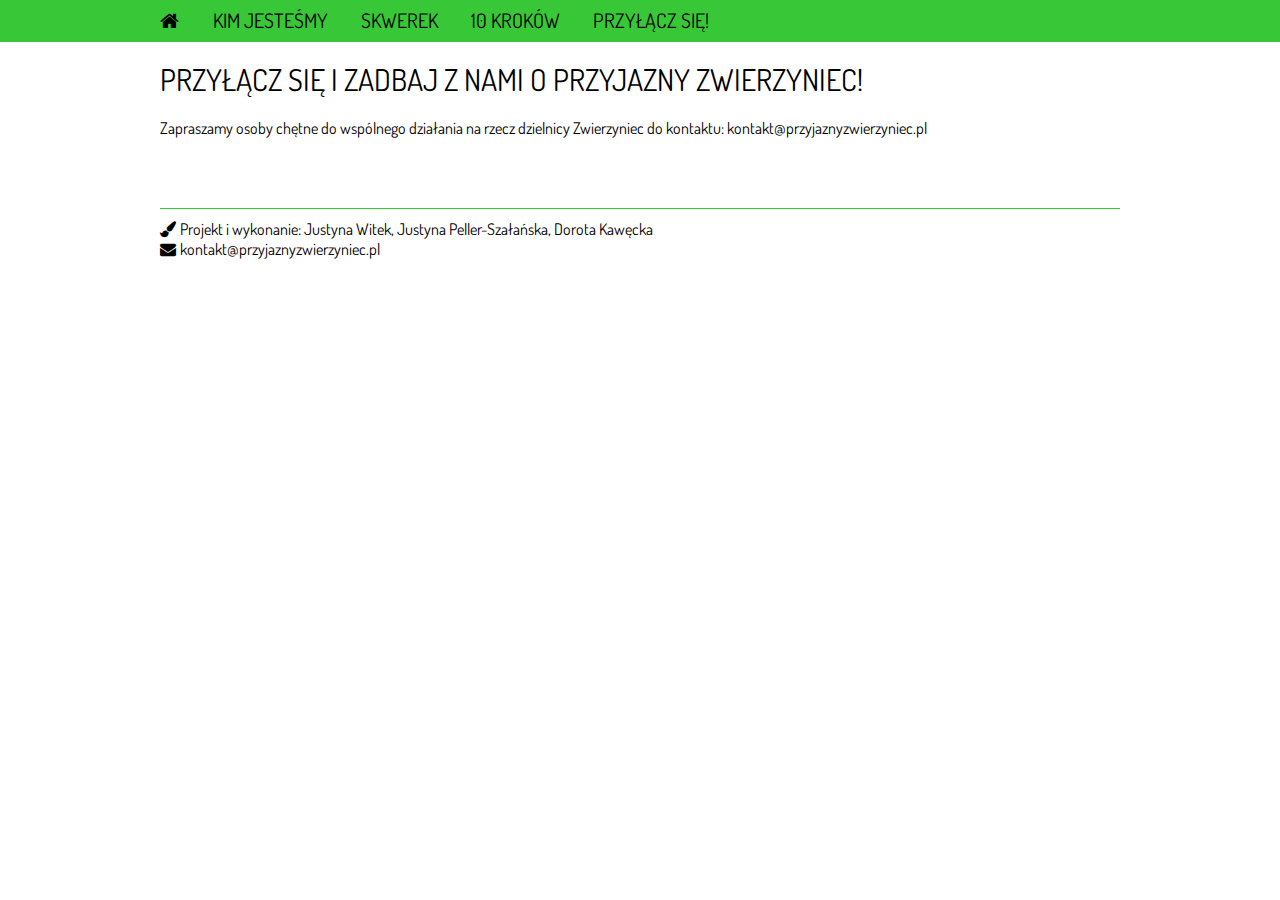
==== join_us.html @ 12433459 "Google Analytics added" ====
<!DOCTYPE html>
<html lang="en">
<head>
  <meta charset="utf-8">
  <title>Przyjazny Zwierzyniec</title>
  <link href='http://fonts.googleapis.com/css?family=Dosis:400,600&amp;subset=latin,latin-ext' rel='stylesheet' type='text/css'>
  <link rel="stylesheet" href="stylesheets/main.css">
  <link rel="stylesheet" href="http://maxcdn.bootstrapcdn.com/font-awesome/4.3.0/css/font-awesome.min.css">
  <link rel="apple-touch-icon" sizes="57x57" href="/apple-icon-57x57.png">
  <link rel="apple-touch-icon" sizes="60x60" href="/apple-icon-60x60.png">
  <link rel="apple-touch-icon" sizes="72x72" href="/apple-icon-72x72.png">
  <link rel="apple-touch-icon" sizes="76x76" href="/apple-icon-76x76.png">
  <link rel="apple-touch-icon" sizes="114x114" href="/apple-icon-114x114.png">
  <link rel="apple-touch-icon" sizes="120x120" href="/apple-icon-120x120.png">
  <link rel="apple-touch-icon" sizes="144x144" href="/apple-icon-144x144.png">
  <link rel="apple-touch-icon" sizes="152x152" href="/apple-icon-152x152.png">
  <link rel="apple-touch-icon" sizes="180x180" href="/apple-icon-180x180.png">
  <link rel="icon" type="image/png" sizes="192x192"  href="/android-icon-192x192.png">
  <link rel="icon" type="image/png" sizes="32x32" href="/favicon-32x32.png">
  <link rel="icon" type="image/png" sizes="96x96" href="/favicon-96x96.png">
  <link rel="icon" type="image/png" sizes="16x16" href="/favicon-16x16.png">
  <link rel="manifest" href="/manifest.json">
  <meta name="msapplication-TileColor" content="#ffffff">
  <meta name="msapplication-TileImage" content="/ms-icon-144x144.png">
  <meta name="theme-color" content="#ffffff">
</head>

<body>
  <nav>
    <ul class="menu">
      <li><a href="index.html"><i class="fa fa-home"></i></a></li>
      <li><a href="kim.html">Kim jesteśmy</a></li>
      <li><a href="skwerek.html">Skwerek</a></li>
      <li>10 kroków</li>
      <li><a href="join_us.html">Przyłącz się!</a></li>
    </ul>
  </nav>

  <header>
    <h1>Przyłącz się i zadbaj z nami o Przyjazny Zwierzyniec!</h1>
  </header>

  <!--Opis-->
  <section>
    <div>
      <p>Zapraszamy osoby chętne do wspólnego działania na rzecz dzielnicy Zwierzyniec do kontaktu: <a href="mailto:kontakt@przyjaznyzwierzyniec.pl">kontakt@przyjaznyzwierzyniec.pl</a></p>
    </div>
  </section>

  <footer class="kim">
    <p><i class="fa fa-paint-brush"></i>Projekt i wykonanie: Justyna Witek, Justyna Peller-Szałańska, Dorota Kawęcka</p>
    <p><i class="fa fa-envelope"></i><a href="mailto:kontakt@przyjaznyzwierzyniec.pl">kontakt@przyjaznyzwierzyniec.pl</a></p>
  </footer>
  <script>
      (function(i,s,o,g,r,a,m){i['GoogleAnalyticsObject']=r;i[r]=i[r]||function(){
        (i[r].q=i[r].q||[]).push(arguments)},i[r].l=1*new Date();a=s.createElement(o),
        m=s.getElementsByTagName(o)[0];a.async=1;a.src=g;m.parentNode.insertBefore(a,m)
      })(window,document,'script','//www.google-analytics.com/analytics.js','ga');

      ga('create', 'UA-64375209-1', 'auto');
      ga('send', 'pageview');

  </script>
</body>
</html>
---- stylesheets/main.css ----
/* http://meyerweb.com/eric/tools/css/reset/ 2. v2.0 | 20110126
  License: none (public domain)
*/

html, body, div, span, applet, object, iframe,
h1, h2, h3, h4, h5, h6, p, blockquote, pre,
a, abbr, acronym, address, big, cite, code,
del, dfn, em, img, ins, kbd, q, s, samp,
small, strike, strong, sub, sup, tt, var,
b, u, i, center,
dl, dt, dd, ol, ul, li,
fieldset, form, label, legend,
table, caption, tbody, tfoot, thead, tr, th, td,
article, aside, canvas, details, embed,
figure, figcaption, footer, header, hgroup,
menu, nav, output, ruby, section, summary,
time, mark, audio, video {
  margin: 0;
  padding: 0;
  border: 0;
  font-size: 100%;
  font: inherit;
  vertical-align: baseline;
}
/* HTML5 display-role reset for older browsers */

/*
  ========================================
  Grid
  ========================================
*/

*,
*:before,
*:after {
  -webkit-box-sizing: border-box;
     -moz-box-sizing: border-box;
          box-sizing: border-box;
}

body {
  font-family: 'Dosis', sans-serif;
  font-size: 16px;
  margin: 0 auto;
  width: 960px;
}

header {
  margin: 60px 0 20px 0;
}

footer {
  clear: both;
  margin: 70px 0 10px 0;
  padding-top: 10px;
  border-top: 1px solid #38C736;
}


/*
  ========================================
  Typography
  ========================================
*/

h1 {
  font-size: 30px;
  text-transform: uppercase;
}

h2 {
  font-size: 26px;
  text-transform: uppercase;
  padding-left: 5px;
}

.elements p {
  margin: 10px 0;
  text-align: center;
}

h3 {
  font-size: 18px;
  font-weight: 300;
  line-height: 18px;
  text-transform: uppercase;
  margin-bottom: 20px;
}

strong {
  font-weight: 600;
}

/*
  ========================================
  Site content
  ========================================
*/

nav {
  position: fixed;
  top: 0;
  left: 0;
  right: 0;
  background-color: #38C736;
  z-index: 1;
}

.menu {
  list-style-type: none;
  width: 960px;
  margin: 0 auto;
  padding-left: 0;
  line-height: 40px;
}

.menu li {
  font-size: 20px;
  display: inline;
  text-transform: uppercase;
  padding-right: 30px;
}

.visualisation {
  margin: 20px auto;
}

.visualisation img {
  width: 100%;
}

.elements {
  float: left;
  width: 33.33%;
}

.clear:before,
.clear:after {
  content: "";
  display: table;
}

.clear:after {
  clear: both;
}

.clear {
  *zoom: 1;
}

.project_13 .clear,
.project_skwerek .clear{
  margin-bottom: 40px;
}

.voting h2,
.skwerek-aims h2 {
  height: 40px;
  line-height: 40px;
  background-color: #38C736;
  margin: 20px 0;
}

.voting-online {
  float: left;
  width: 30%;
}

.voting-onsite {
  float: right;
  width: 70%;
}

.voting-online a {
  font-size: 18px;
  background: #38C736;
  padding: 20px 40px;
  transition: all .5s;
  color: black;
  display: inline-block;
}

.voting-online a:hover {
  background: #078F07;
  color: white;
}

a {
  text-decoration: none;
  color: black;
}

i {
  width: 20px;
}

nav ul,
.elements ul,
.voting-onsite ul,
.skwerek-aims ul {
  list-style-type: none;
}

.skwerek-plan {
  float: left;
  width: 60%;
}

.skwerek-plan img {
  width: 100%;
}

.skwerek-legend {
  float: left;
  width: 40%;
  padding-left: 20px;
}

.skwerek-legend p {
  font-weight: 600;
}

.skwerek-legend ol {
  margin-left: 15px;
}

.skwerek-legend li,
.skwerek-aims li {
  padding-top: 5px;
}

.skwerek-aims {
  margin-bottom: 20px;
}

.skwerek-stages {
  margin-top: 20px;
}

.breadcrumb {
  list-style: none;
  overflow: hidden;
  font: 18px;
}
.breadcrumb li {
  float: left;
}
.breadcrumb li a {
  color: black;
  text-decoration: none;
  padding: 10px 0 10px 45px;
  background: #38C736;
  position: relative;
  display: block;
  float: left;
}

.breadcrumb li a:after {
  content: " ";
  display: block;
  width: 0;
  height: 0;
  border-top: 50px solid transparent;           /* Go big on the size, and let overflow hide */
  border-bottom: 50px solid transparent;
  border-left: 30px solid #38C736;
  position: absolute;
  top: 50%;
  margin-top: -50px;
  left: 100%;
  z-index: 2;
}

.breadcrumb li a:before {
  content: " ";
  display: block;
  width: 0;
  height: 0;
  border-top: 50px solid transparent;
  border-bottom: 50px solid transparent;
  border-left: 30px solid white;
  position: absolute;
  top: 50%;
  margin-top: -50px;
  margin-left: 1px;
  left: 100%;
  z-index: 1;
}

.breadcrumb li:first-child a {
  padding-left: 15px;
}
.breadcrumb li:nth-child(2) a       { background:        #38C736;}
.breadcrumb li:nth-child(2) a:after { border-left-color: #38C736;}
.breadcrumb li:nth-child(3) a       { background:        #5CE45C;}
.breadcrumb li:nth-child(3) a:after { border-left-color: #5CE45C;}
.breadcrumb li:nth-child(4) a       { background:        #93F993;}
.breadcrumb li:nth-child(4) a:after { border-left-color: #93F993;}
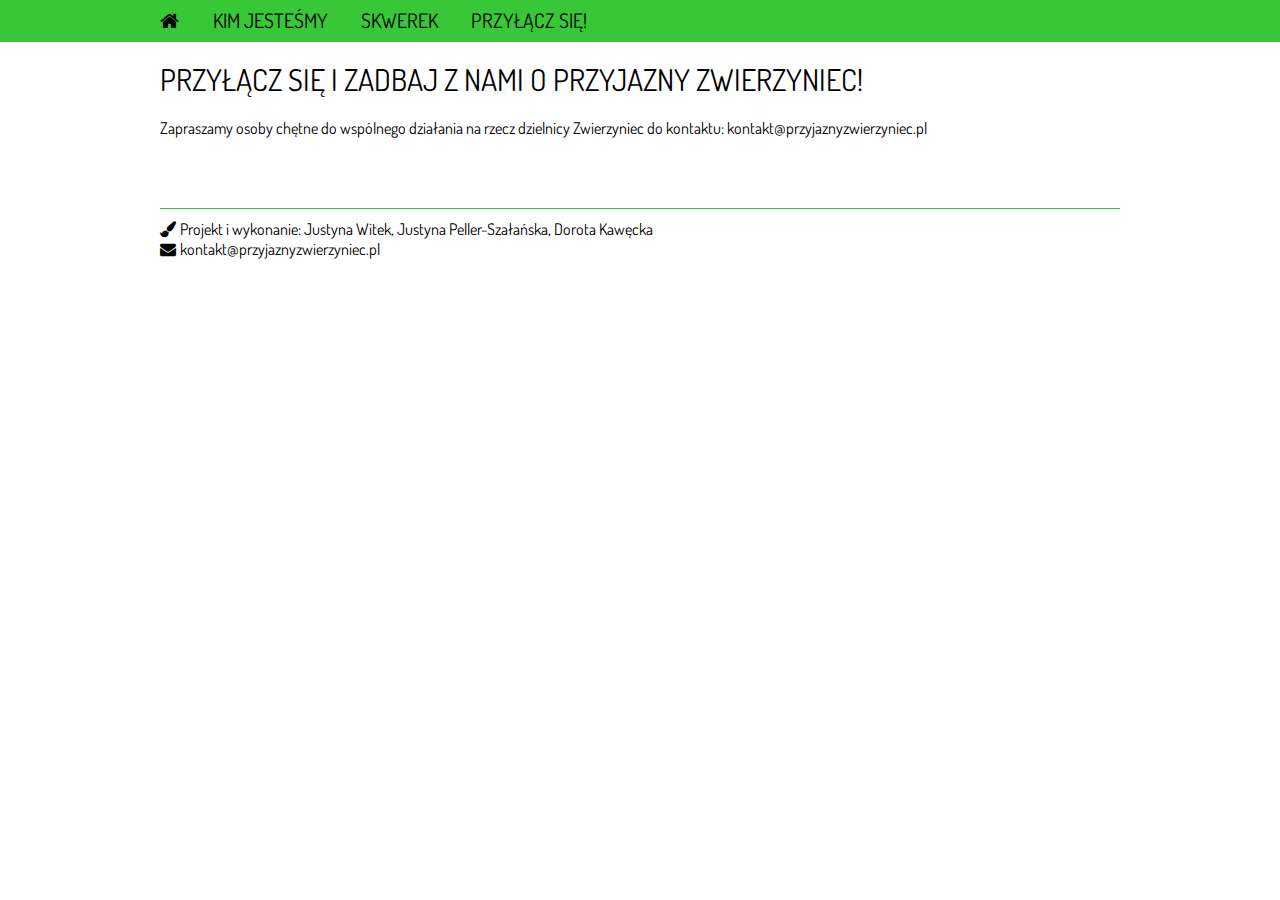
==== commit 7650a487: "GA improved with external js file" ====
--- a/join_us.html
+++ b/join_us.html
@@ -23,6 +23,8 @@
   <meta name="msapplication-TileColor" content="#ffffff">
   <meta name="msapplication-TileImage" content="/ms-icon-144x144.png">
   <meta name="theme-color" content="#ffffff">
+
+  <script src="/javascripts/ga.js"></script>
 </head>
 
 <body>
@@ -31,35 +33,26 @@
       <li><a href="index.html"><i class="fa fa-home"></i></a></li>
       <li><a href="kim.html">Kim jesteśmy</a></li>
       <li><a href="skwerek.html">Skwerek</a></li>
-      <li>10 kroków</li>
+      <!-- <li>10 kroków</li> -->
       <li><a href="join_us.html">Przyłącz się!</a></li>
     </ul>
   </nav>
 
-  <header>
-    <h1>Przyłącz się i zadbaj z nami o Przyjazny Zwierzyniec!</h1>
-  </header>
+    <header>
+      <h1>Przyłącz się i zadbaj z nami o Przyjazny Zwierzyniec!</h1>
+    </header>
 
-  <!--Opis-->
-  <section>
-    <div>
-      <p>Zapraszamy osoby chętne do wspólnego działania na rzecz dzielnicy Zwierzyniec do kontaktu: <a href="mailto:kontakt@przyjaznyzwierzyniec.pl">kontakt@przyjaznyzwierzyniec.pl</a></p>
-    </div>
-  </section>
+    <!--Opis-->
+    <section>
+      <div>
+        <p>Zapraszamy osoby chętne do wspólnego działania na rzecz dzielnicy Zwierzyniec do kontaktu: <a href="mailto:kontakt@przyjaznyzwierzyniec.pl">kontakt@przyjaznyzwierzyniec.pl</a></p>
+      </div>
+    </section>
 
-  <footer class="kim">
+
+  <footer class="sticky">
     <p><i class="fa fa-paint-brush"></i>Projekt i wykonanie: Justyna Witek, Justyna Peller-Szałańska, Dorota Kawęcka</p>
     <p><i class="fa fa-envelope"></i><a href="mailto:kontakt@przyjaznyzwierzyniec.pl">kontakt@przyjaznyzwierzyniec.pl</a></p>
   </footer>
-  <script>
-      (function(i,s,o,g,r,a,m){i['GoogleAnalyticsObject']=r;i[r]=i[r]||function(){
-        (i[r].q=i[r].q||[]).push(arguments)},i[r].l=1*new Date();a=s.createElement(o),
-        m=s.getElementsByTagName(o)[0];a.async=1;a.src=g;m.parentNode.insertBefore(a,m)
-      })(window,document,'script','//www.google-analytics.com/analytics.js','ga');
-
-      ga('create', 'UA-64375209-1', 'auto');
-      ga('send', 'pageview');
-
-  </script>
 </body>
 </html>
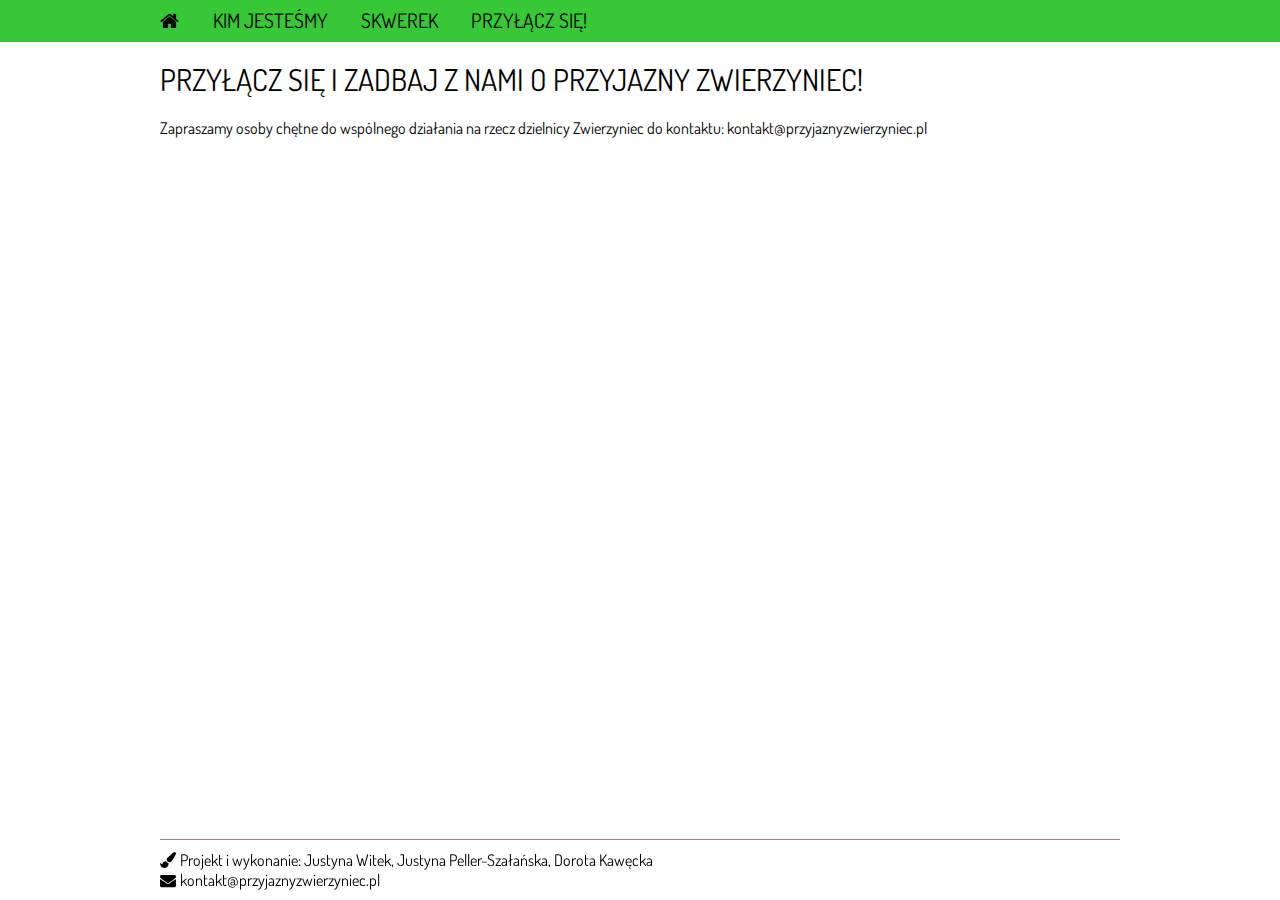
==== commit c5109a3e: "All media query fixed" ====
--- a/join_us.html
+++ b/join_us.html
@@ -44,7 +44,7 @@
 
     <!--Opis-->
     <section>
-      <div>
+      <div class="join-us">
         <p>Zapraszamy osoby chętne do wspólnego działania na rzecz dzielnicy Zwierzyniec do kontaktu: <a href="mailto:kontakt@przyjaznyzwierzyniec.pl">kontakt@przyjaznyzwierzyniec.pl</a></p>
       </div>
     </section>
--- a/stylesheets/main.css
+++ b/stylesheets/main.css
@@ -22,13 +22,28 @@
   font: inherit;
   vertical-align: baseline;
 }
+
 /* HTML5 display-role reset for older browsers */
-
-/*
-  ========================================
-  Grid
-  ========================================
-*/
+article, aside, details, figcaption, figure,
+footer, header, hgroup, menu, nav, section {
+  display: block;
+}
+
+ul {
+  list-style: none;
+}
+blockquote, q {
+  quotes: none;
+}
+blockquote:before, blockquote:after,
+q:before, q:after {
+  content: '';
+  content: none;
+}
+table {
+  border-collapse: collapse;
+  border-spacing: 0;
+}
 
 *,
 *:before,
@@ -38,6 +53,13 @@
           box-sizing: border-box;
 }
 
+/*
+  ========================================
+  Grid
+  ========================================
+*/
+
+
 body {
   font-family: 'Dosis', sans-serif;
   font-size: 16px;
@@ -56,6 +78,12 @@
   border-top: 1px solid #38C736;
 }
 
+footer.sticky {
+  position: fixed;
+  bottom: 0;
+  width: inherit;
+  z-index: 1;
+}
 
 /*
   ========================================
@@ -107,7 +135,6 @@
 }
 
 .menu {
-  list-style-type: none;
   width: 960px;
   margin: 0 auto;
   padding-left: 0;
@@ -129,11 +156,6 @@
   width: 100%;
 }
 
-.elements {
-  float: left;
-  width: 33.33%;
-}
-
 .clear:before,
 .clear:after {
   content: "";
@@ -146,6 +168,12 @@
 
 .clear {
   *zoom: 1;
+  width: auto;
+}
+
+.elements {
+  float: left;
+  width: 33.33%;
 }
 
 .project_13 .clear,
@@ -153,8 +181,12 @@
   margin-bottom: 40px;
 }
 
+.icons-spacing {
+  margin: 0 20px 0 0;
+}
+
 .voting h2,
-.skwerek-aims h2 {
+.skwerek-aims-heading h2 {
   height: 40px;
   line-height: 40px;
   background-color: #38C736;
@@ -197,8 +229,28 @@
 nav ul,
 .elements ul,
 .voting-onsite ul,
-.skwerek-aims ul {
+.skwerek-aims-content ul,
+.about-us-completed ul {
   list-style-type: none;
+}
+
+.about-us-completed {
+  float: left;
+  width: 60%;
+}
+
+.about-us-completed ul {
+  padding-left: 30px;
+  padding-top: 10px;
+}
+
+.about-us-logo {
+  float: right;
+  width: 40%;
+}
+
+.about-us-logo img {
+  width: 200px;
 }
 
 .skwerek-plan {
@@ -221,16 +273,27 @@
 }
 
 .skwerek-legend ol {
-  margin-left: 15px;
+  padding-left: 15px;
 }
 
 .skwerek-legend li,
-.skwerek-aims li {
-  padding-top: 5px;
-}
-
-.skwerek-aims {
-  margin-bottom: 20px;
+.skwerek-aims-content li,
+.about-us-completed li {
+  padding-top: 7px;
+}
+
+.skwerek-aims-content {
+  padding-right: 40px;
+  float: left;
+  width: 70%;
+}
+
+.skwerek-statute {
+  float: right;
+  width: 30%;
+  padding: 15px;
+  margin-top: 50px;
+  border: 2px solid #38C736;
 }
 
 .skwerek-stages {
@@ -238,7 +301,6 @@
 }
 
 .breadcrumb {
-  list-style: none;
   overflow: hidden;
   font: 18px;
 }
@@ -296,4 +358,77 @@
 .breadcrumb li:nth-child(4) a       { background:        #93F993;}
 .breadcrumb li:nth-child(4) a:after { border-left-color: #93F993;}
 
-
+@media (max-width: 960px) {
+  body {
+    width: 100%;
+  }
+  footer.sticky {
+    position: relative;
+  }
+
+  .menu {
+    width: 100%;
+  }
+  .voting {
+    width: 100%;
+  }
+  .voting-online a {
+    padding: 5% 15%;
+  }
+}
+
+@media (max-width: 457px) {
+  header {
+    margin: 60px 0 20px 0;
+  }
+  footer.sticky {
+    position: relative;
+  }
+
+  h1 {
+    font-size: 26px;
+  }
+  h2 {
+    font-size: 20px;
+  }
+  .menu {
+    line-height: 20px;
+    padding: 5px 0;
+  }
+  .menu li {
+    font-size: 18px;
+    padding-right: 5px;
+  }
+  .voting-online,
+  .voting-onsite,
+  .about-us-completed,
+  .skwerek-plan,
+  .skwerek-aims-content,
+  .skwerek-statute {
+    float: none;
+    width: 100%;
+  }
+  .voting-online a {
+    font-size: 16px;
+  }
+  .voting-onsite,
+  .about-us-descrpition,
+  .skwerek-aims-content,
+  .join-us {
+    padding: 0 5px;
+  }
+  .voting-onsite h3,
+  .skwerek-legend {
+    margin-top: 20px;
+  }
+  .voting-onsite,
+  .skwerek-legend {
+    width: 90%
+  }
+  .skwerek-statute {
+    margin: 20px 5px;
+  }
+  .about-us-logo {
+    display: none;
+  }
+}
